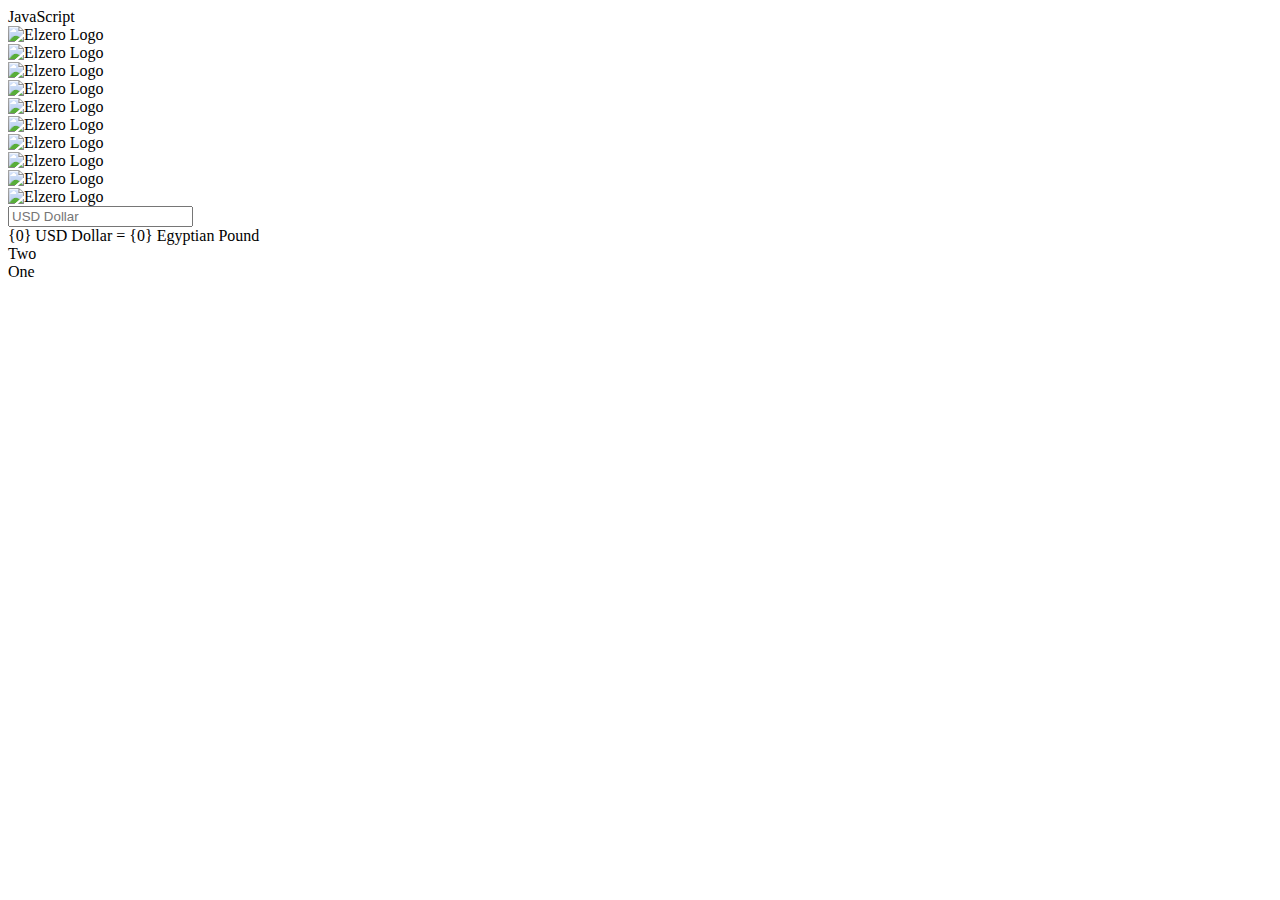
==== Assignment 86_93/index.html @ cd8bc8bd "first commit" ====
<!DOCTYPE html>
<html>
  <head>
    <title>This is Assignment</title>
    <meta charset="UTF-8" />
    <meta http-equiv="X-UA-Compatible" content="IE=edge" />
  </head>
  <body>
    <!--Assignment 1-->
    <div id="elzero" class="element" name="js">JavaScript</div>
    <!--Assignment 2-->
    <div>
      <img src="#" alt="" />
    </div>
    <div>
      <img src="#" alt="" />
    </div>
    <div>
      <img src="#" alt="" />
    </div>
    <div>
      <img src="#" alt="" />
    </div>
    <div>
      <img src="#" alt="" />
    </div>
    <div>
      <img src="#" alt="" />
    </div>
    <div>
      <img src="#" alt="" />
    </div>
    <div>
      <img src="#" alt="" />
    </div>
    <div>
      <img src="#" alt="" />
    </div>
    <div>
      <img src="#" alt="" />
    </div>
    <script src="main.js"></script>
  </body>
</html>


<!-- Assignment 3 -->
<form action="">
  <input type="number" name="dollar" placeholder="USD Dollar" />
  <div class="result">{0} USD Dollar = {0} Egyptian Pound</div>
</form>

<!-- Assignment  4 -->
<div class="one" title="two">Two</div>
<div class="two" title="one">One</div>
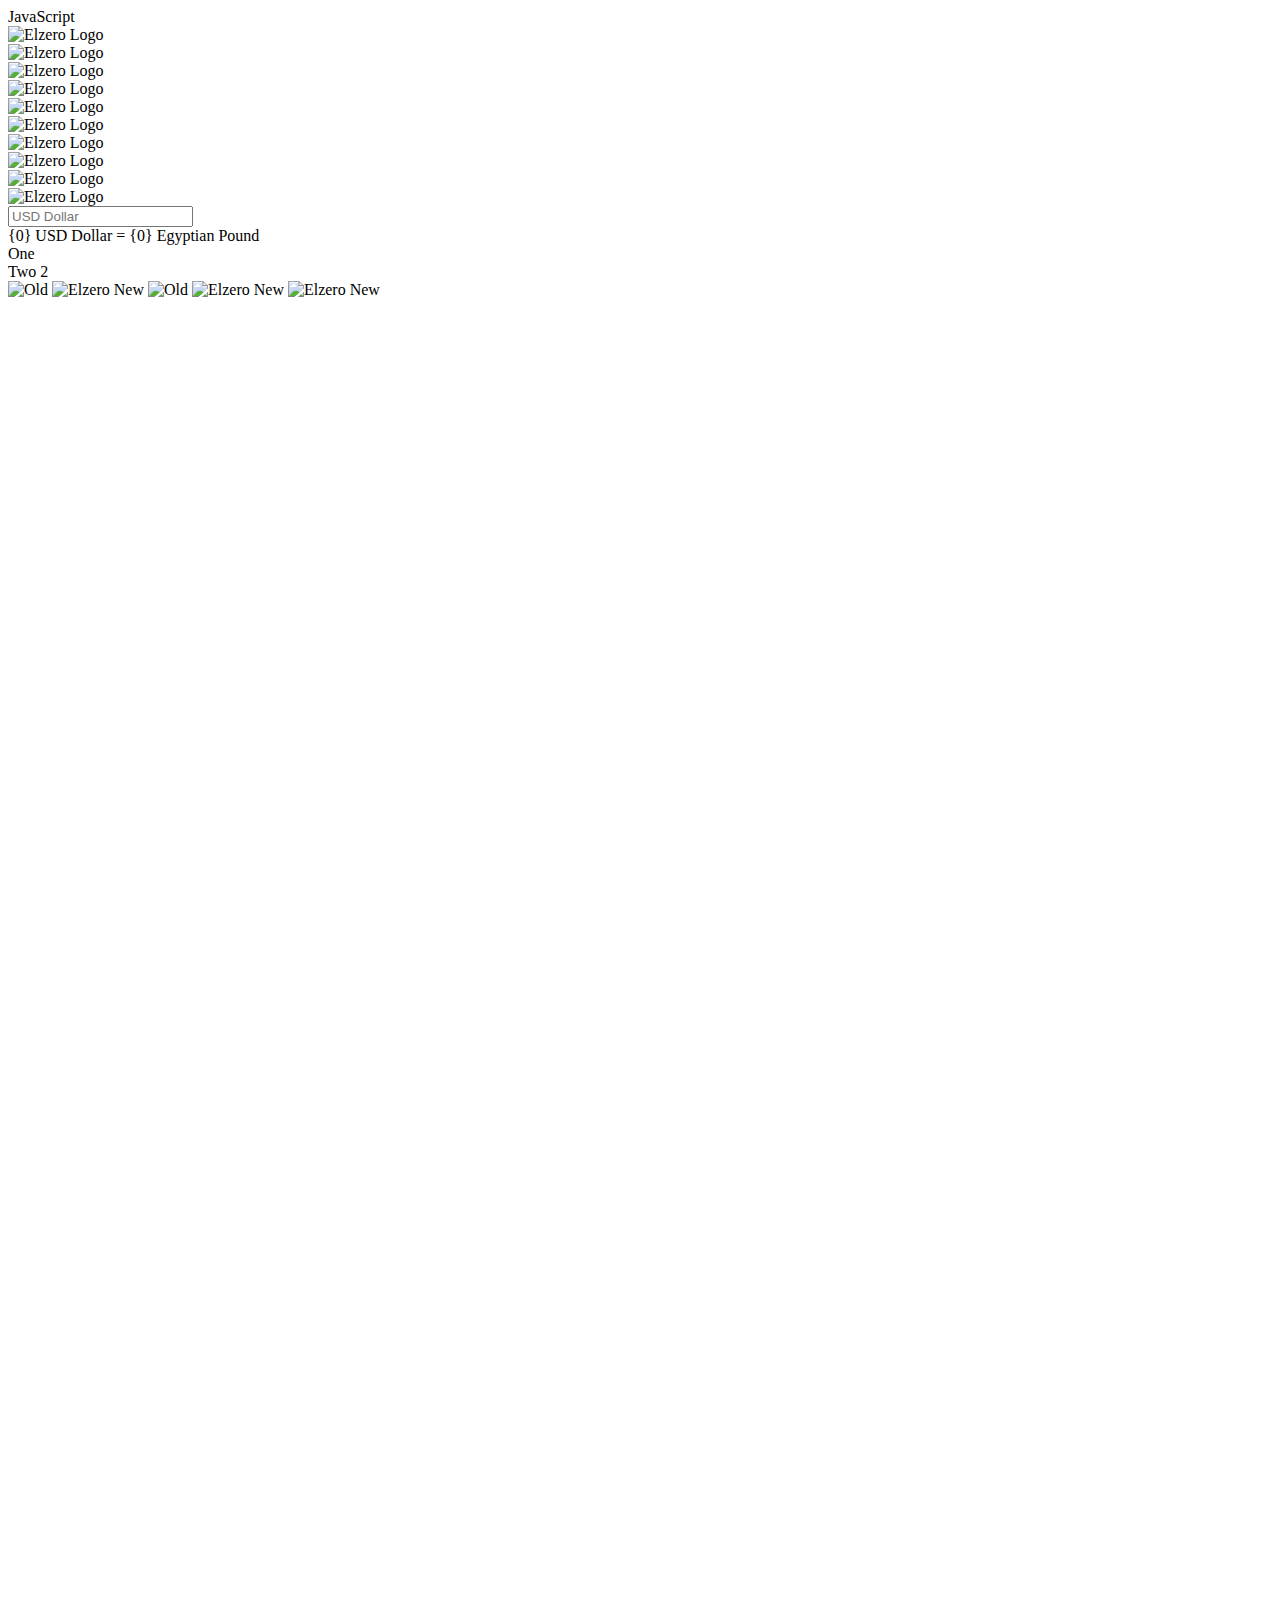
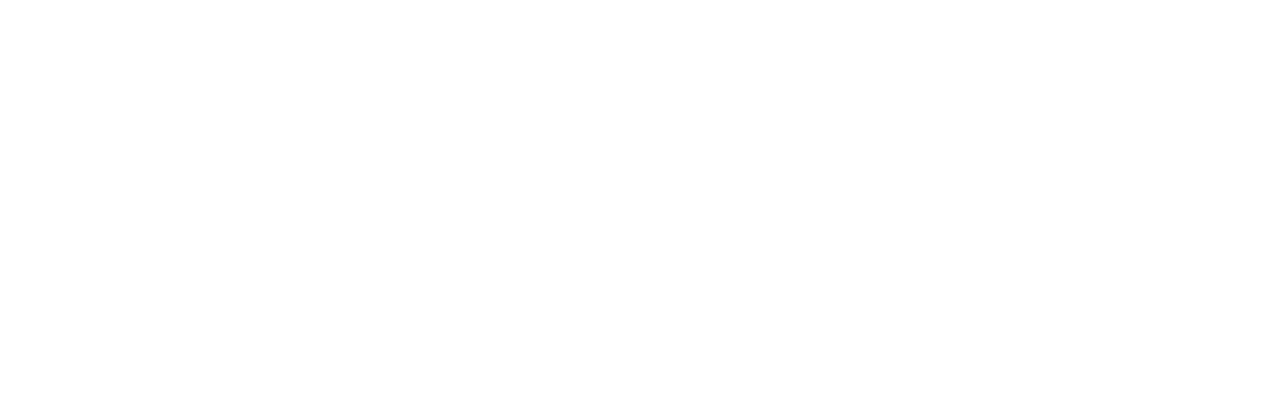
==== commit 7affd5a2: "master" ====
--- a/Assignment 86_93/index.html
+++ b/Assignment 86_93/index.html
@@ -1,55 +1,81 @@
 <!DOCTYPE html>
-<html>
-  <head>
-    <title>This is Assignment</title>
-    <meta charset="UTF-8" />
-    <meta http-equiv="X-UA-Compatible" content="IE=edge" />
-  </head>
-  <body>
-    <!--Assignment 1-->
-    <div id="elzero" class="element" name="js">JavaScript</div>
-    <!--Assignment 2-->
-    <div>
-      <img src="#" alt="" />
-    </div>
-    <div>
-      <img src="#" alt="" />
-    </div>
-    <div>
-      <img src="#" alt="" />
-    </div>
-    <div>
-      <img src="#" alt="" />
-    </div>
-    <div>
-      <img src="#" alt="" />
-    </div>
-    <div>
-      <img src="#" alt="" />
-    </div>
-    <div>
-      <img src="#" alt="" />
-    </div>
-    <div>
-      <img src="#" alt="" />
-    </div>
-    <div>
-      <img src="#" alt="" />
-    </div>
-    <div>
-      <img src="#" alt="" />
-    </div>
-    <script src="main.js"></script>
-  </body>
-</html>
+<html lang="en">
 
+<head>
+  <meta charset="UTF-8">
+  <meta http-equiv="X-UA-Compatible" content="IE=edge">
+  <meta name="viewport" content="width=device-width, initial-scale=1.0">
+  <title>Document</title>
+  <link rel="stylesheet" href="main.css">
+</head>
 
-<!-- Assignment 3 -->
-<form action="">
-  <input type="number" name="dollar" placeholder="USD Dollar" />
-  <div class="result">{0} USD Dollar = {0} Egyptian Pound</div>
-</form>
+<body>
+  <!-- Assignment 1 -->
+  <div id="elzero" class="element" name="js">JavaScript</div>
+  <div>
+    <img src="#" alt="" />
+  </div>
+  <div>
+    <img src="#" alt="" />
+  </div>
+  <div>
+    <img src="#" alt="" />
+  </div>
+  <div>
+    <img src="#" alt="" />
+  </div>
+  <div>
+    <img src="#" alt="" />
+  </div>
+  <div>
+    <img src="#" alt="" />
+  </div>
+  <div>
+    <img src="#" alt="" />
+  </div>
+  <div>
+    <img src="#" alt="" />
+  </div>
+  <div>
+    <img src="#" alt="" />
+  </div>
+  <div>
+    <img src="#" alt="" />
+  </div>
+  <!-- Assignment 3 -->
+  <form action="">
+    <input type="number" name="dollar" placeholder="USD Dollar" />
+    <div class="result">{0} USD Dollar = {0} Egyptian Pound</div>
+  </form>
 
-<!-- Assignment  4 -->
-<div class="one" title="two">Two</div>
-<div class="two" title="one">One</div>+  <!-- Assignment 4 -->
+  <div class="one" title="two">Two</div>
+  <div class="two" title="one">One</div>
+
+  <!-- Assignment 5 -->
+
+  <img src="#" alt="One" />
+  <img src="#" />
+  <img src="#" alt="Three" />
+  <img src="#" />
+  <img src="#" />
+  <script src="main.js"></script>
+
+  <!-- <form class="form2" action="">
+    <input type="number" name="elements" class="input" placeholder="Number Of Elements" />
+    <input type="text" name="texts" class="input" placeholder="Elements Text" />
+    <select name="type" class="input">
+      <option value="Div">Div</option>
+      <option value="Section">Section</option>
+    </select>
+    <input type="submit" name="create" value="Create" />
+    <div class="results"></div>
+  </form>
+
+  <div class="container">
+    
+  </div> -->
+
+</body>
+
+</html>--- a/Assignment 86_93/main.css
+++ b/Assignment 86_93/main.css
@@ -0,0 +1,28 @@
+body{
+    position: relative;
+    height: 2000px;
+}
+.form2{
+
+   margin-top :50px ;
+   display : grid;
+   grid-template-rows: repeat(4 , 1fr);
+   height: 300px;
+   width: 250px;
+   position: absolute ;
+   left :50% ;
+   transform : translateX(-50%);
+   align-content: space-evenly;
+   align-items: center;
+}
+
+.input  {
+    height: 40px;
+    border-radius :6px;
+}
+[name='create']{
+    background-color: #02745f;
+    height: 40px;
+    border-radius :6px;
+}
+
